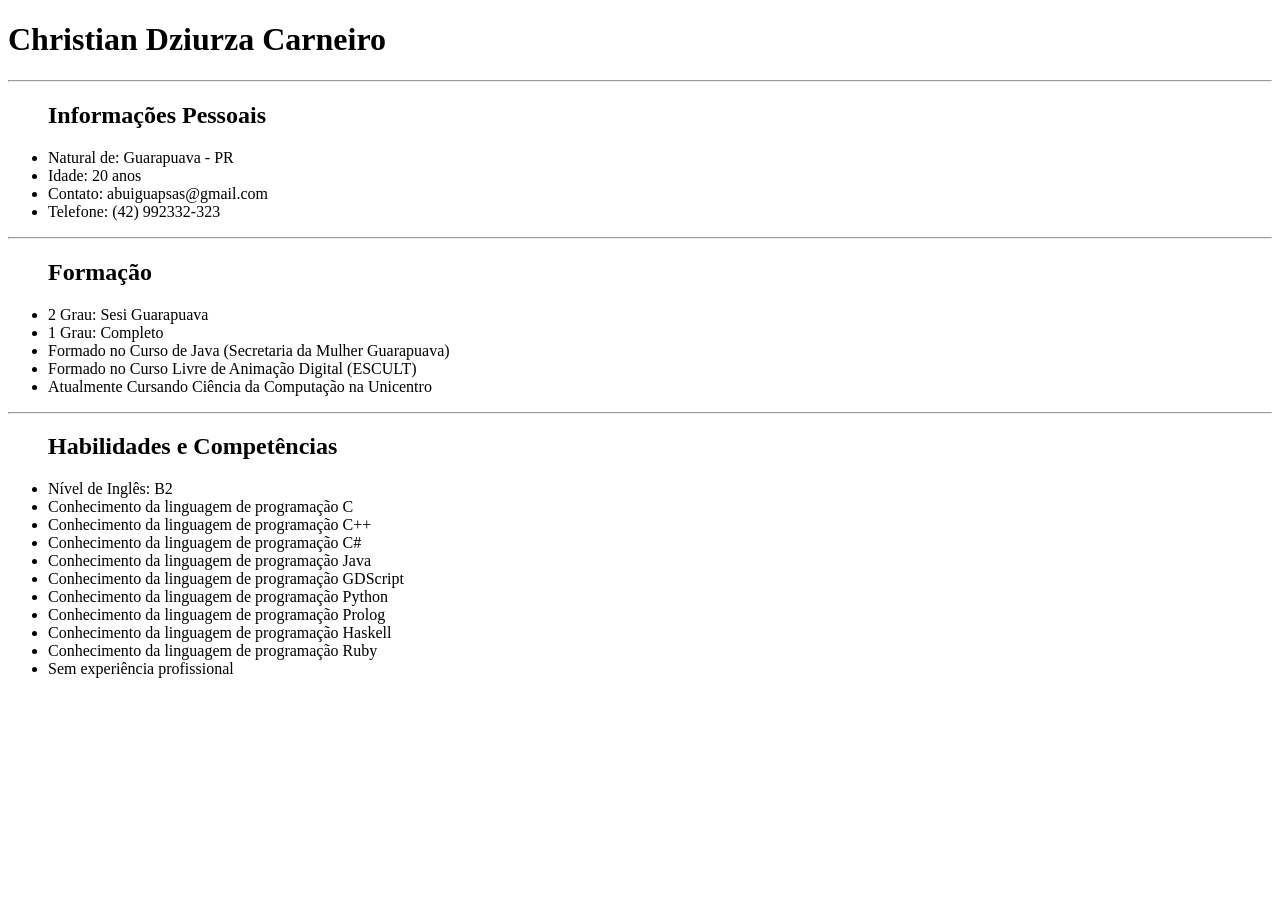
==== Interface_Web/html/curriculo.html @ a3efe2bd "Falta colocar mais tags" ====
<!DOCTYPE html>
<html lang="pt-br">
<head>
    <meta charset="UTF-8">
    <meta name="viewport" content="width=device-width, initial-scale=1.0">
    <title>Currículo Christian</title>
</head>
<body>
    <h1>Christian Dziurza Carneiro</h1>
    <hr>
    <ul>
        <h2>Informações Pessoais</h2>
        <li>Natural de: Guarapuava - PR</li>
        <li>Idade: 20 anos</li>
        <li>Contato: abuiguapsas@gmail.com</li>
        <li>Telefone: (42) 992332-323</li>
    </ul>
    <hr>
    <ul>
        <h2>Formação</h2>
        <li>2 Grau: Sesi Guarapuava</li>
        <li>1 Grau: Completo</li>
        <li>Formado no Curso de Java (Secretaria da Mulher Guarapuava)</li>
        <li>Formado no Curso Livre de Animação Digital (ESCULT) </li>
        <li>Atualmente Cursando Ciência da Computação na Unicentro</li>
    </ul>
    <hr>
    <ul>
        <h2>Habilidades e Competências</h2>
        <li>Nível de Inglês: B2</li>
        <li>Conhecimento da linguagem de programação C</li>
        <li>Conhecimento da linguagem de programação C++</li>
        <li>Conhecimento da linguagem de programação C#</li>
        <li>Conhecimento da linguagem de programação Java</li>
        <li>Conhecimento da linguagem de programação GDScript</li>
        <li>Conhecimento da linguagem de programação Python</li>
        <li>Conhecimento da linguagem de programação Prolog</li>
        <li>Conhecimento da linguagem de programação Haskell</li>
        <li>Conhecimento da linguagem de programação Ruby</li>
        <li>Sem experiência profissional</li>
        
    </ul>
</body>
</html>
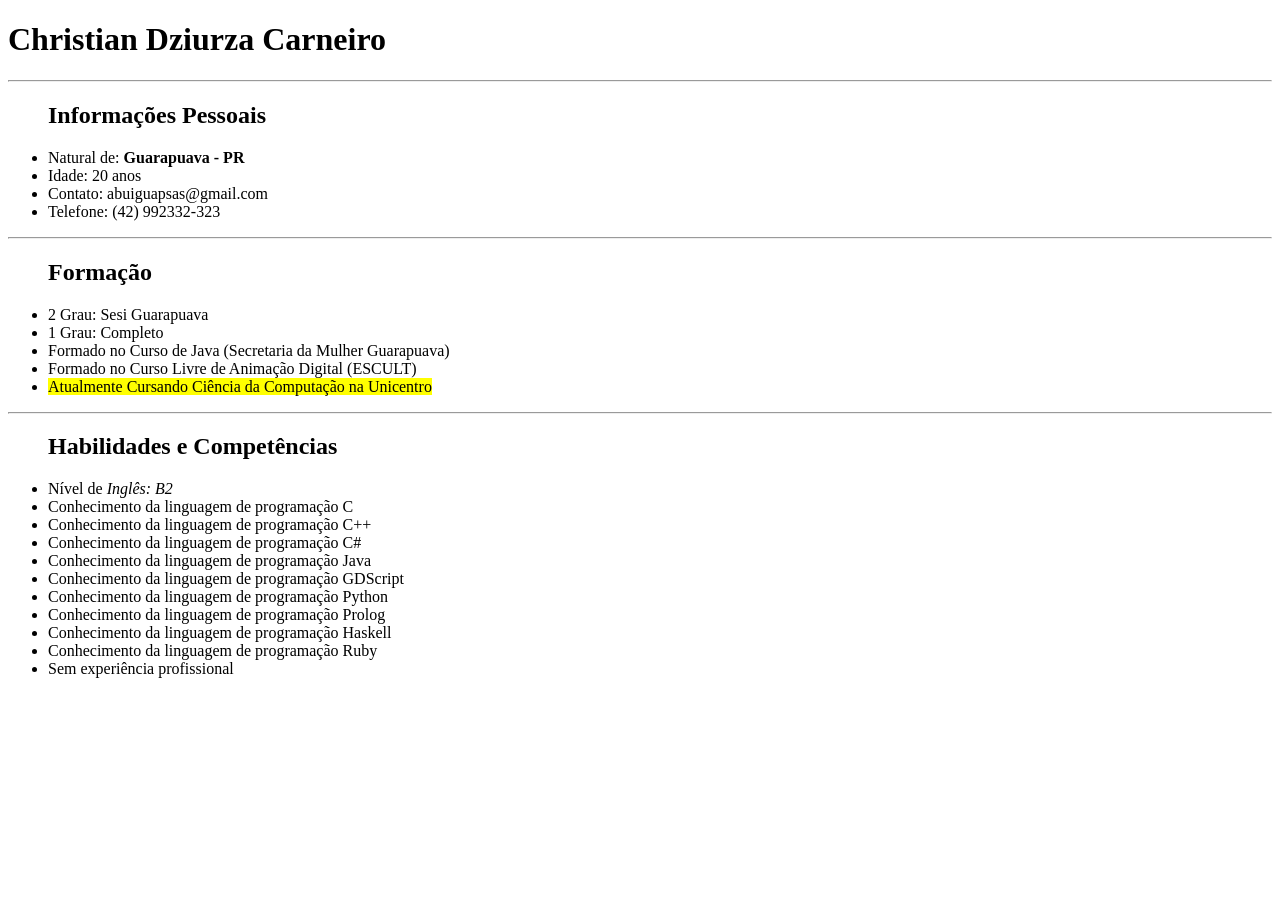
==== commit 9aef6484: "Tudo pronto :(" ====
--- a/Interface_Web/html/curriculo.html
+++ b/Interface_Web/html/curriculo.html
@@ -10,7 +10,7 @@
     <hr>
     <ul>
         <h2>Informações Pessoais</h2>
-        <li>Natural de: Guarapuava - PR</li>
+        <li>Natural de: <b>Guarapuava - PR</b></li>
         <li>Idade: 20 anos</li>
         <li>Contato: abuiguapsas@gmail.com</li>
         <li>Telefone: (42) 992332-323</li>
@@ -22,12 +22,12 @@
         <li>1 Grau: Completo</li>
         <li>Formado no Curso de Java (Secretaria da Mulher Guarapuava)</li>
         <li>Formado no Curso Livre de Animação Digital (ESCULT) </li>
-        <li>Atualmente Cursando Ciência da Computação na Unicentro</li>
+        <li><mark>Atualmente Cursando Ciência da Computação na Unicentro</mark></li>
     </ul>
     <hr>
     <ul>
         <h2>Habilidades e Competências</h2>
-        <li>Nível de Inglês: B2</li>
+        <li>Nível de <i>Inglês: B2</i></li>
         <li>Conhecimento da linguagem de programação C</li>
         <li>Conhecimento da linguagem de programação C++</li>
         <li>Conhecimento da linguagem de programação C#</li>
